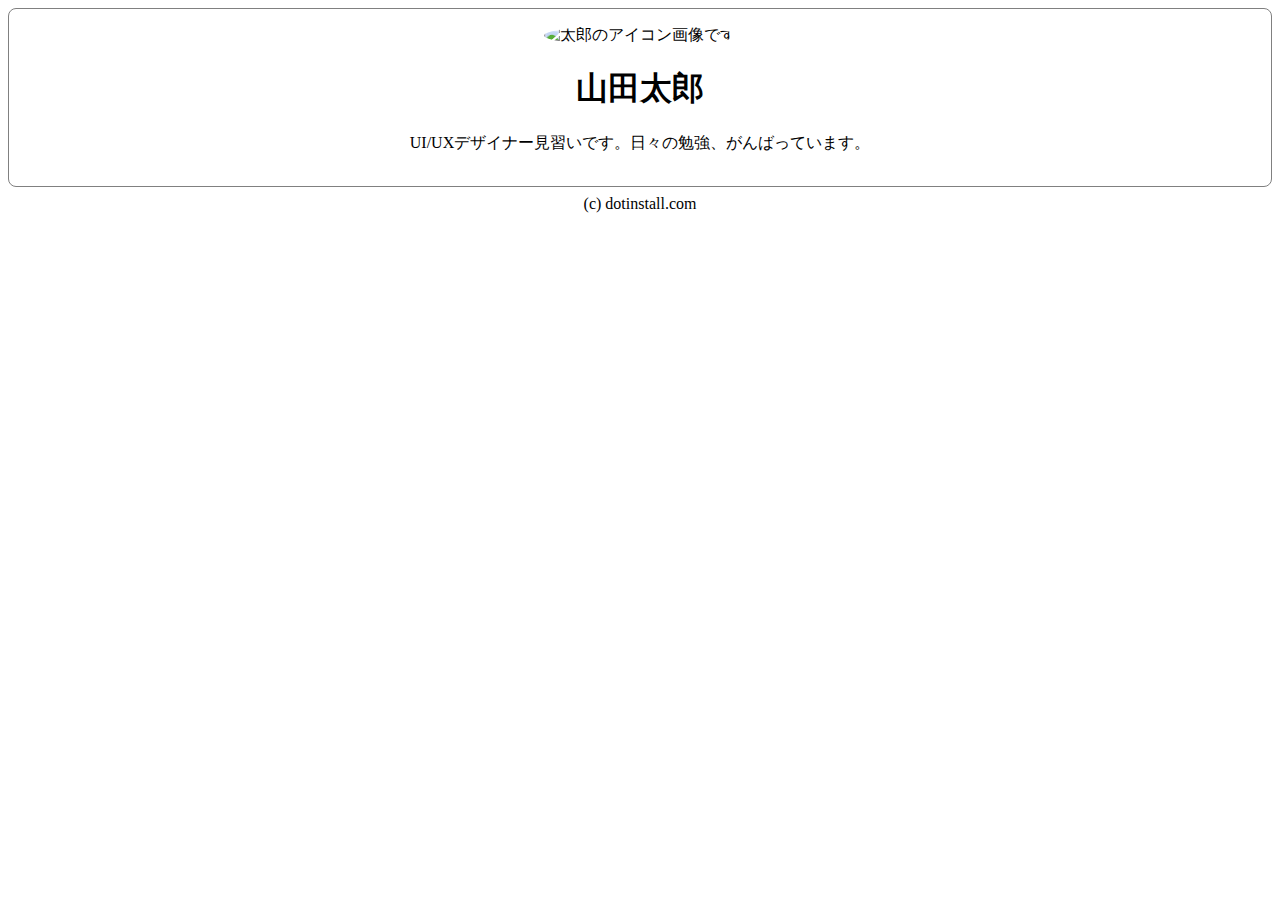
==== js_practice_1/index.html @ 183a4e0f "js practice" ====
<!DOCTYPE html>
<html lang="ja">
<head>
	<meta charset="utf-8">
	<title>My Site</title>
	<style>
        img {
            border-radius: 50%;
            cursor: pointer;
        }
        section {
            border-width: 1px;
            border-color: gray;
            border-style: solid;
            border-radius: 8px;
            padding: 16px;
            margin-bottom: 8px;
            background-image: url(background.png);
        }
        body {
            text-align: center;
        }
	</style>
</head>
<body>
<section>
	<img src="icon.png" alt="太郎のアイコン画像です">
	<h1>山田太郎</h1>
	<p>UI/UXデザイナー見習いです。日々の勉強、がんばっています。</p>
</section>
<footer>(c) dotinstall.com</footer>

<script>
    'use strict';

</script>
</body>
</html>
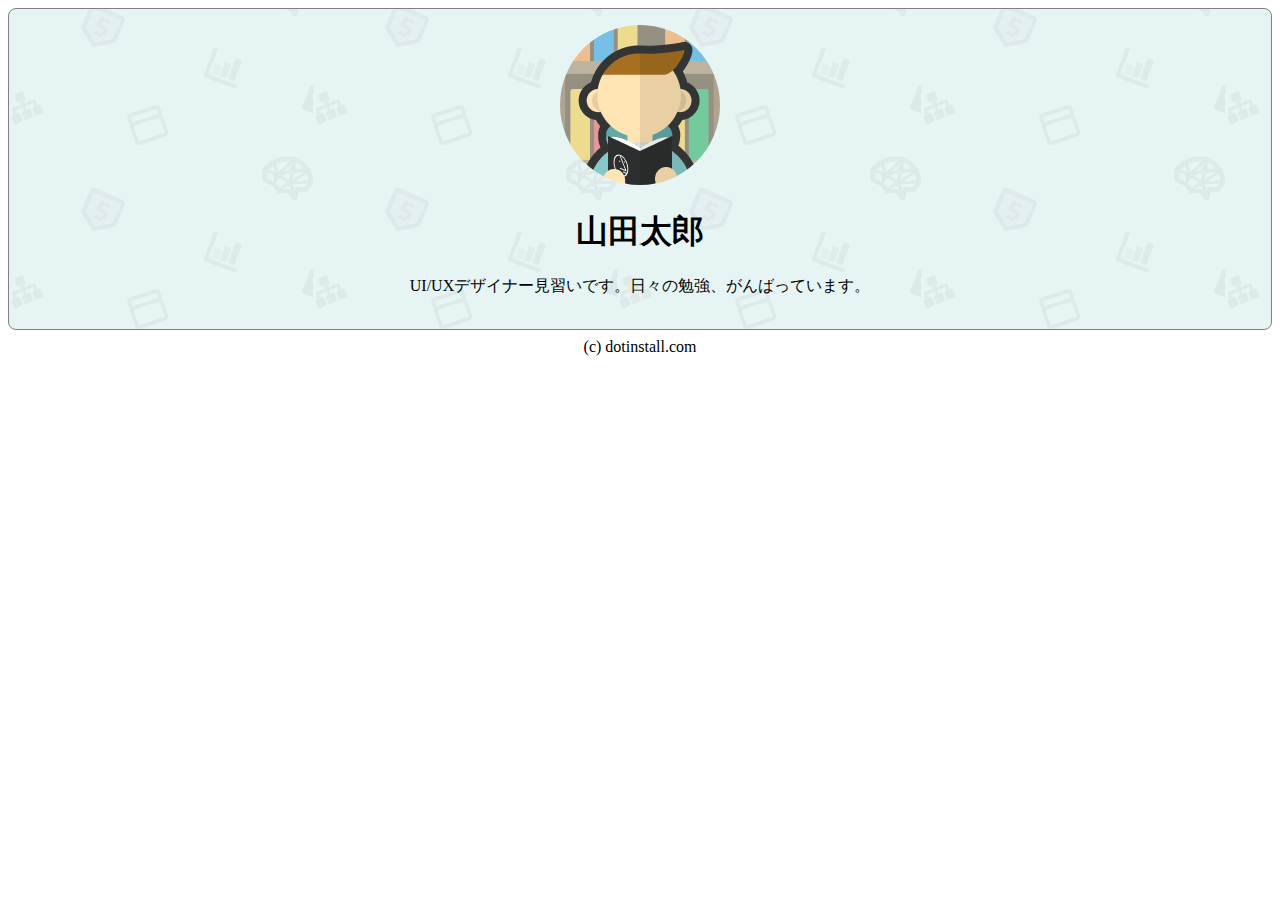
==== commit cfbd7cfa: "add getElementById" ====
--- a/js_practice_1/index.html
+++ b/js_practice_1/index.html
@@ -24,7 +24,7 @@
 </head>
 <body>
 <section>
-	<img src="icon.png" alt="太郎のアイコン画像です">
+	<img src="icon.png" alt="太郎のアイコン画像です" id="trigger">
 	<h1>山田太郎</h1>
 	<p>UI/UXデザイナー見習いです。日々の勉強、がんばっています。</p>
 </section>
@@ -33,6 +33,7 @@
 <script>
     'use strict';
 
+    document.getElementById('trigger')
 </script>
 </body>
 </html>